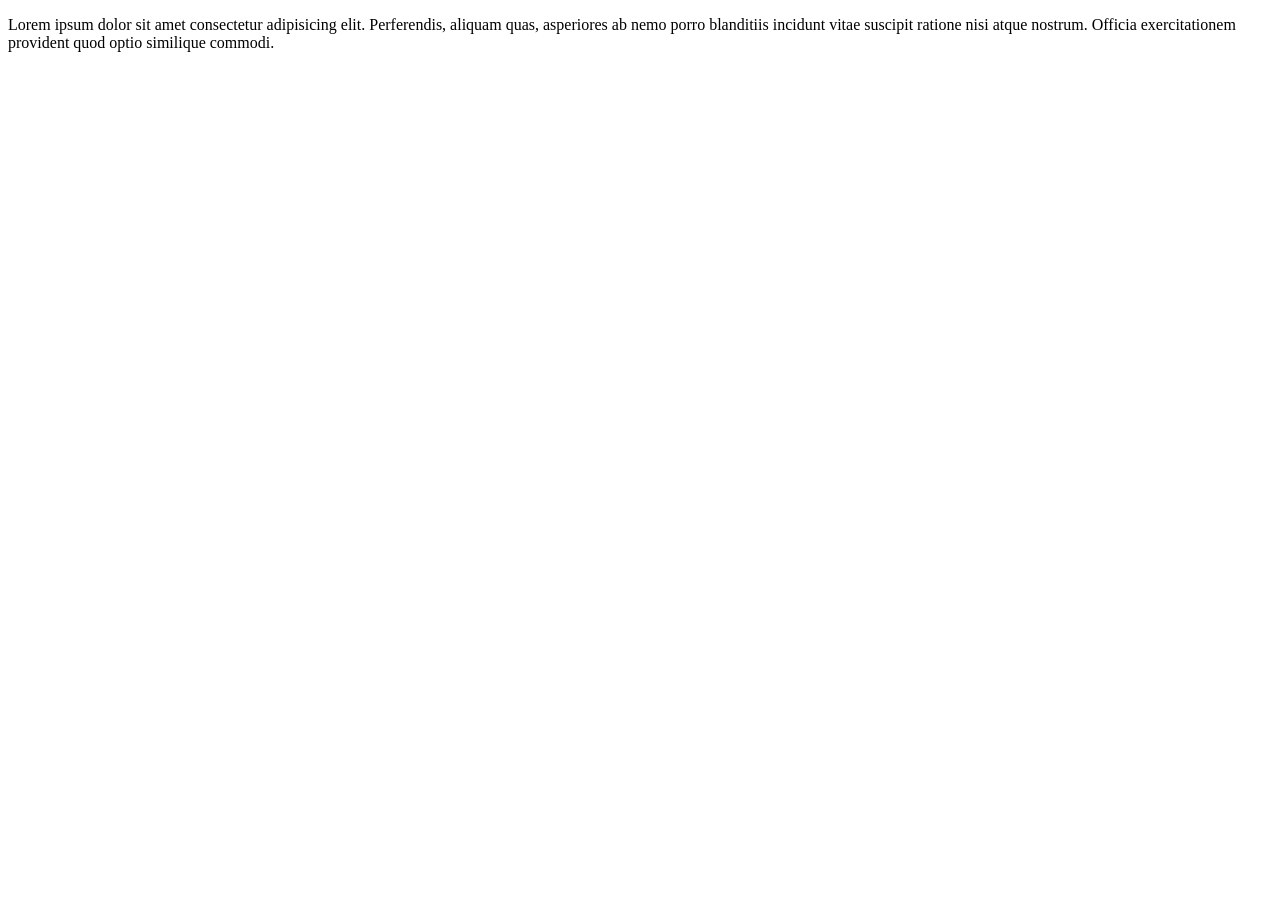
==== chapter1/index.html @ 0710ebe0 "cf" ====
<!DOCTYPE html>
<html lang="en">
<head>
    <meta charset="UTF-8">
    <meta name="viewport" content="width=device-width, initial-scale=1.0">
    <title>Coding Factory First Page</title>
</head>
<body>
    <p>Lorem ipsum dolor sit amet consectetur adipisicing elit. Perferendis, aliquam quas, asperiores ab nemo porro blanditiis incidunt vitae suscipit ratione nisi atque nostrum. Officia exercitationem provident quod optio similique commodi.</p>
</body>
</html>
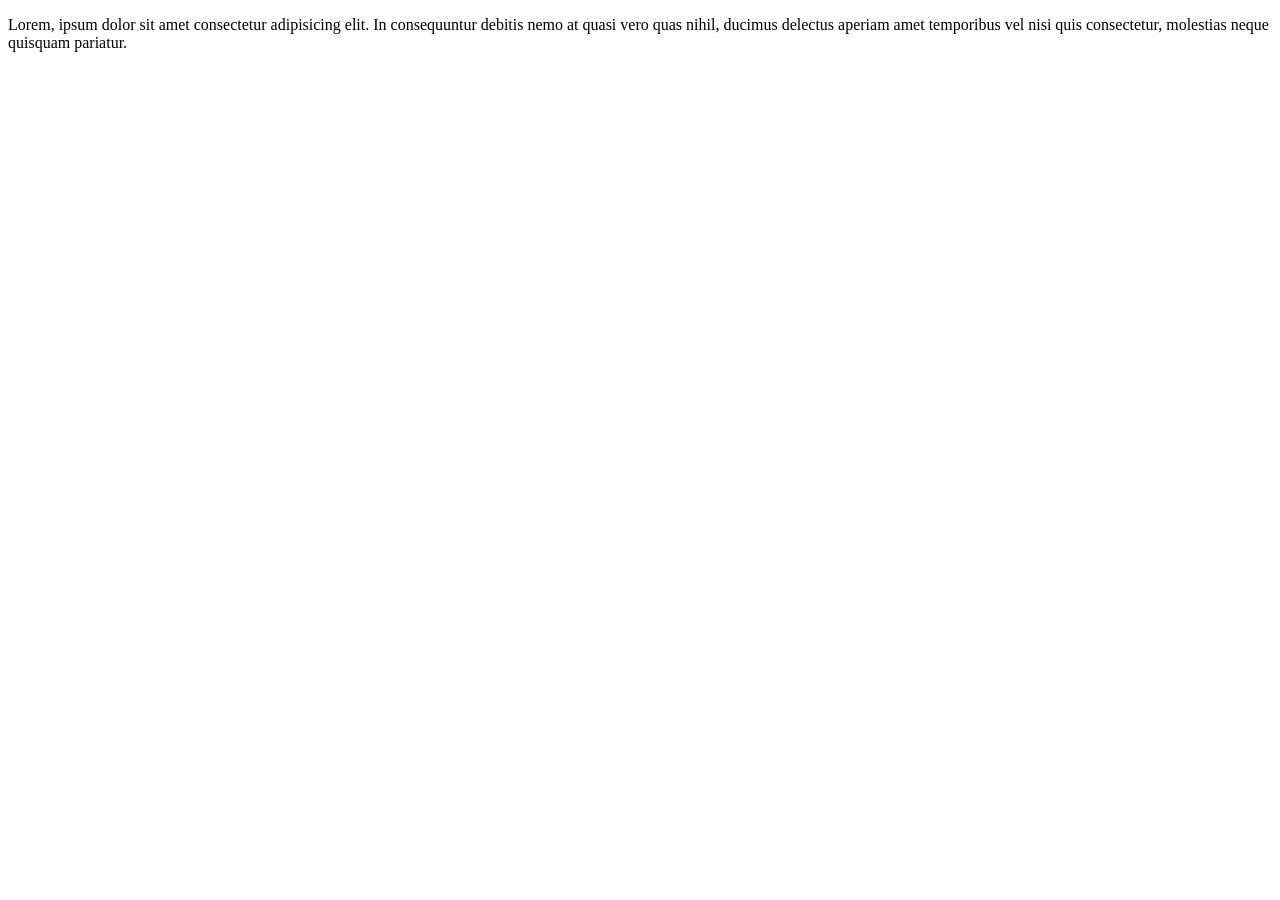
==== commit f15440a1: "ch" ====
--- a/chapter1/index.html
+++ b/chapter1/index.html
@@ -6,6 +6,6 @@
     <title>Coding Factory First Page</title>
 </head>
 <body>
-    <p>Lorem ipsum dolor sit amet consectetur adipisicing elit. Perferendis, aliquam quas, asperiores ab nemo porro blanditiis incidunt vitae suscipit ratione nisi atque nostrum. Officia exercitationem provident quod optio similique commodi.</p>
+   <p>Lorem, ipsum dolor sit amet consectetur adipisicing elit. In consequuntur debitis nemo at quasi vero quas nihil, ducimus delectus aperiam amet temporibus vel nisi quis consectetur, molestias neque quisquam pariatur.</p>
 </body>
 </html>
